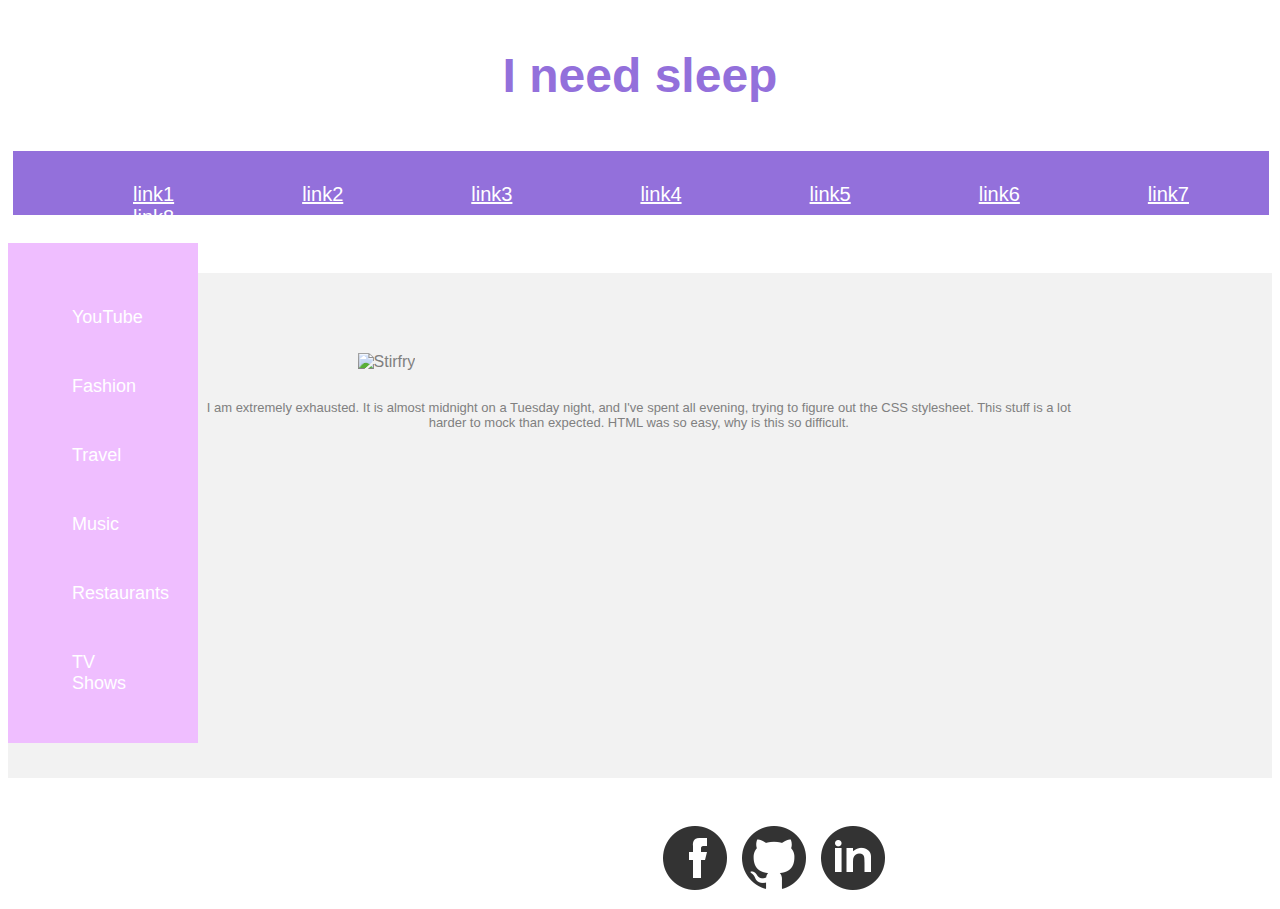
==== week4-practice/part1.html @ f31295fb "linking the pages together" ====
<!DOCTYPE html>
<html lang="en">
<head>
  <meta charset="utf-8" />
  <title>Mockup Assignment</title>
  <link rel="stylesheet" type="text/css" href="styles/reset.css">
  <link rel="stylesheet" type="text/css" href="styles/stylesheet.css">
</head>

<body>
  <h1>I need sleep</h1>
  <nav> 
    <ul>
      <li><a href="https://susanxn.github.io/mockup-practice/index.html">link1</a></li>
      <li><a href="https://susanxn.github.io/mockup-practice/part2.html">link2</a></li>
      <li><a href="">link3</a></li>
      <li><a href="">link4</a></li>
      <li><a href="">link5</a></li>
      <li><a href="">link6</a></li>
      <li><a href="">link7</a></li>
      <li><a href="">link8</a></li>
    </ul>
  </nav>
  <br>
  <section>
    <p>YouTube</p>
    <p>Fashion</p>
    <p>Travel</p>
    <p>Music</p>
    <p>Restaurants</p>
    <p>TV Shows</p>
  </section>
  
  <article>
    <img src="images/sleep.jpg" alt=Stirfry>
    <p>I am extremely exhausted. It is almost midnight on a Tuesday night, and I've spent all evening, trying to figure out the CSS stylesheet. This stuff is a lot harder to mock than expected. HTML was so easy, why is this so difficult.</p>
  </article>
  
  <footer>
    <a href=""><img src="images/facebook.png" alt="Fb" </a>
    <a href=""><img src="images/github.png" alt="GitHub" </a>
    <a href=""><img src="images/linked-in.png" alt="LinkedIn" </a>
  </footer>
    
</body>
</html>
---- week4-practice/styles/stylesheet.css ----
*{box-sizing: border-box}

header { float:none;
         padding-top:2rem;
         padding-right:auto;
         padding-bottom:1rem;
         padding-left:auto;
         height:100px;
         width:auto; 
         clear: none; 
         background-color:white;
}

h1 {color:mediumpurple;
    font-size: 3rem;
    font-family: "arial", sans-serif;
    text-align: center;
    padding-top: 1rem; 
    padding-bottom: 1rem; 
    clear: none; 
}

nav { float:none;
      padding-top: 1rem; 
      padding-right: 1rem; 
      padding-bottom:2rem; 
      padding-left:auto;
      margin-top:auto;
      margin-right:3px;
      margin-bottom:auto;
      margin-left:5px; 
      color:white; 
      background-color:mediumpurple;
}

nav li {float:left; list-style-type: none; 
        padding-left: 5rem;
        padding-right: 3rem;
        padding-bottom: auto;
        padding-top: auto; 
        text-align: center;
        font-size: 15pt;
}     
   
nav a {color:white;
       font-family: "arial",sans-serif;
       }
      
article { 
          padding-right: 3rem; 
          padding-top:5rem;
          margin-bottom: 3rem;
          margin-top:2.5rem;
          height: 505px;
          font-family: "arial", sans-serif;
          background:#F2F2F2;
          color:gray;
}

article p {
  padding-top:1rem;
  padding-bottom: 1em; 
  padding-right:9rem;
  padding-left:9rem;
  text-align:center;
  font-size: 13px  
}

article img {padding-left:10rem; }
  

section { 
         float:left;
         padding-right:2rem;
         padding-top:2rem;
         padding-left:3rem;
         margin-top:.6em;
         width:15%;
         height: 500px;
         background-color: #EFBEFF; 
         clear:none;
}


section p {font-family: "arial", sans-serif; 
           color: white; 
           font-size: 18px; 
           padding-top: 1rem;
           padding-right: 1rem; 
           padding-bottom: 1rem; 
           padding-left: 1rem;
           border-top:2rem; 
           border-right:2rem; 
           border-bottom:2rem; 
           border-left:2rem;
           margin-top:1rem;
           margin-bottom:1rem; 
           clear: none; 
}


footer a {float:left; margin: 0px 0px 15px 15px;       
}
footer {float:inherit;
        padding-left:40rem;
}
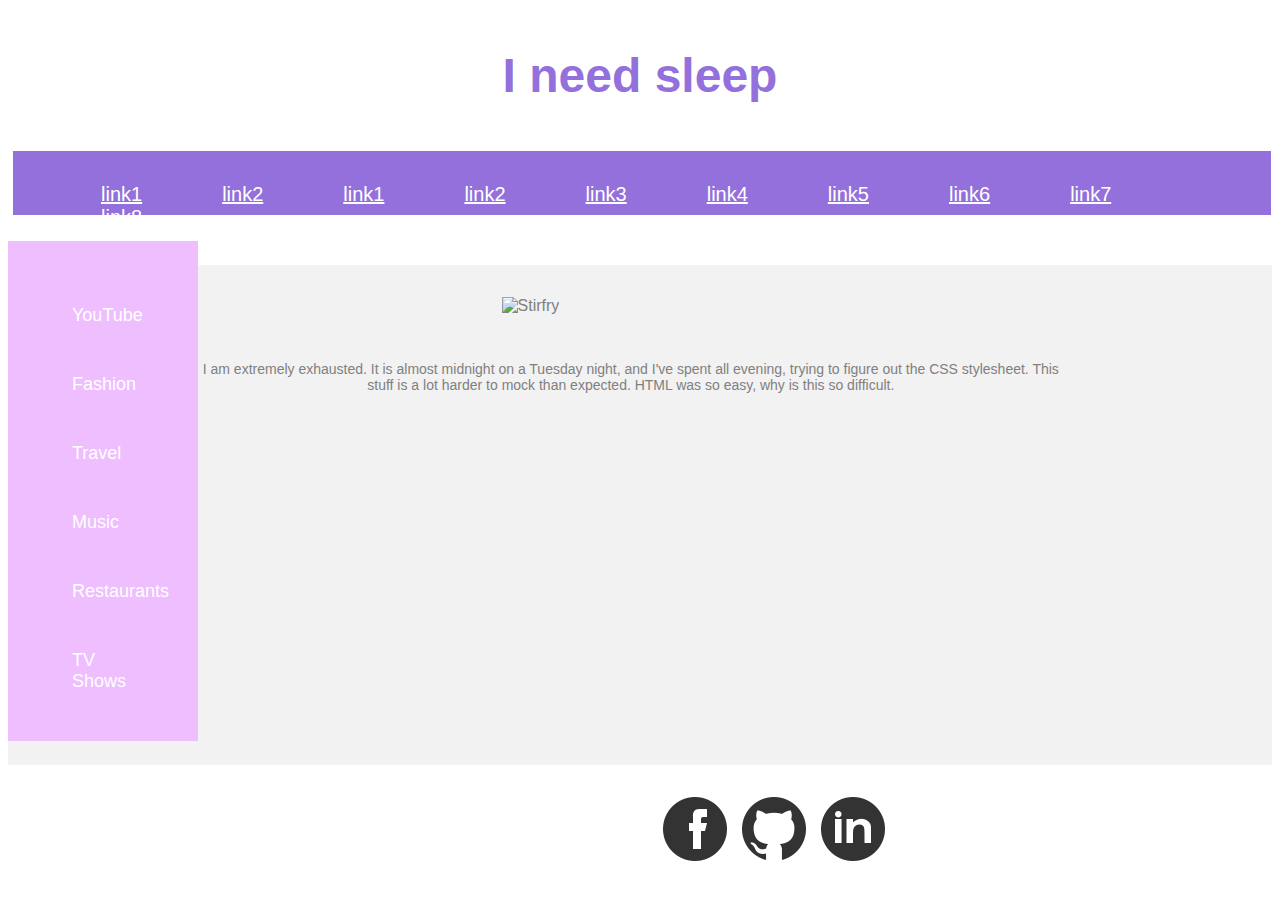
==== commit 40b4fa53: "fixing margins" ====
--- a/week4-practice/part1.html
+++ b/week4-practice/part1.html
@@ -6,13 +6,14 @@
   <link rel="stylesheet" type="text/css" href="styles/reset.css">
   <link rel="stylesheet" type="text/css" href="styles/stylesheet.css">
 </head>
-
 <body>
   <h1>I need sleep</h1>
   <nav> 
     <ul>
       <li><a href="https://susanxn.github.io/mockup-practice/index.html">link1</a></li>
       <li><a href="https://susanxn.github.io/mockup-practice/part2.html">link2</a></li>
+      <li><a href="https://susanxn.github.io/mockup-practice/week4-practice/index.html">link1</a></li>
+      <li><a href="https://susanxn.github.io/mockup-practice/week4-practice/part2.html">link2</a></li>
       <li><a href="">link3</a></li>
       <li><a href="">link4</a></li>
       <li><a href="">link5</a></li>
@@ -30,17 +31,14 @@
     <p>Restaurants</p>
     <p>TV Shows</p>
   </section>
-  
   <article>
     <img src="images/sleep.jpg" alt=Stirfry>
     <p>I am extremely exhausted. It is almost midnight on a Tuesday night, and I've spent all evening, trying to figure out the CSS stylesheet. This stuff is a lot harder to mock than expected. HTML was so easy, why is this so difficult.</p>
   </article>
-  
   <footer>
     <a href=""><img src="images/facebook.png" alt="Fb" </a>
     <a href=""><img src="images/github.png" alt="GitHub" </a>
     <a href=""><img src="images/linked-in.png" alt="LinkedIn" </a>
-  </footer>
-    
+  </footer>  
 </body>
 </html>--- a/week4-practice/styles/stylesheet.css
+++ b/week4-practice/styles/stylesheet.css
@@ -1,12 +1,11 @@
 *{box-sizing: border-box}
 
 header { float:none;
-         padding-top:2rem;
-         padding-right:auto;
+         padding-top:1rem;
+         padding-right:1rem;;
          padding-bottom:1rem;
-         padding-left:auto;
-         height:100px;
-         width:auto; 
+         padding-left:1rem;
+         height:100px; 
          clear: none; 
          background-color:white;
 }
@@ -24,9 +23,9 @@
       padding-top: 1rem; 
       padding-right: 1rem; 
       padding-bottom:2rem; 
-      padding-left:auto;
+      padding-left:1rem;
       margin-top:auto;
-      margin-right:3px;
+      margin-right:1px;
       margin-bottom:auto;
       margin-left:5px; 
       color:white; 
@@ -34,10 +33,8 @@
 }
 
 nav li {float:left; list-style-type: none; 
-        padding-left: 5rem;
+        padding-left: 2rem;
         padding-right: 3rem;
-        padding-bottom: auto;
-        padding-top: auto; 
         text-align: center;
         font-size: 15pt;
 }     
@@ -47,26 +44,30 @@
        }
       
 article { 
-          padding-right: 3rem; 
-          padding-top:5rem;
-          margin-bottom: 3rem;
-          margin-top:2.5rem;
-          height: 505px;
+          padding-right: 2rem; 
+          padding-top:2rem;
+          margin-bottom: 2rem;
+          margin-top:2rem;
+          height: 500px;
           font-family: "arial", sans-serif;
           background:#F2F2F2;
           color:gray;
 }
 
 article p {
-  padding-top:1rem;
-  padding-bottom: 1em; 
-  padding-right:9rem;
-  padding-left:9rem;
+  padding-top:2rem;
+  padding-bottom: 2em; 
+  padding-right:7rem;
+  padding-left:7rem;
+  border-right:3rem;
+  border-left:3rem;
+  margin-right:4rem;
+  margin-left:4rem;
   text-align:center;
-  font-size: 13px  
+  font-size: 14px;
 }
 
-article img {padding-left:10rem; }
+article img {padding-left:19rem; }
   
 
 section { 
@@ -74,7 +75,7 @@
          padding-right:2rem;
          padding-top:2rem;
          padding-left:3rem;
-         margin-top:.6em;
+         margin-top:8px;
          width:15%;
          height: 500px;
          background-color: #EFBEFF; 
